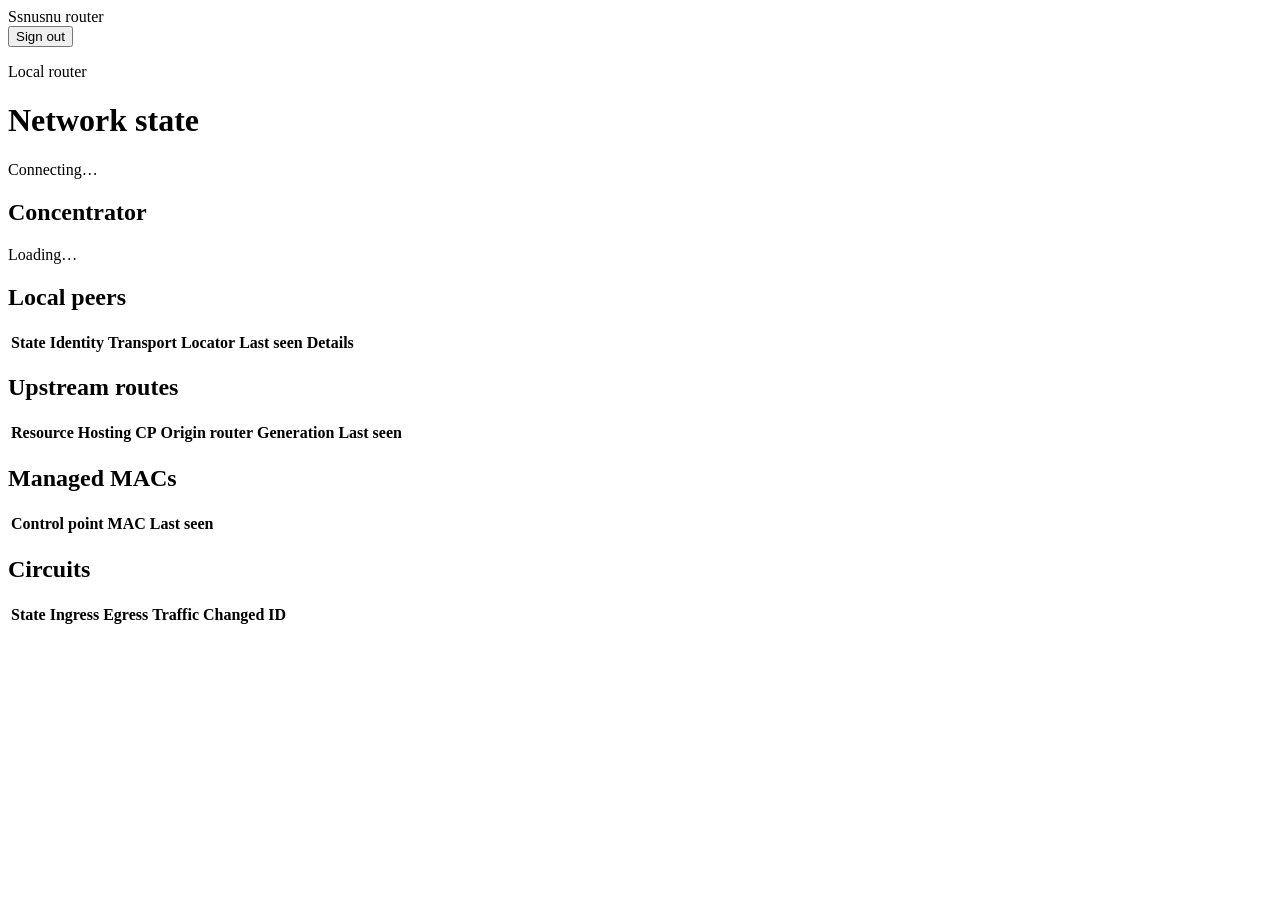
==== sna_router/crates/snusnu-router/assets/index.html @ 47e40bc3 "Add embedded local router status web UI" ====
<!doctype html>
<html lang="en">
<head>
  <meta charset="utf-8">
  <meta name="viewport" content="width=device-width, initial-scale=1">
  <title>snusnu router</title>
  <link rel="stylesheet" href="/assets/style.css">
  <script src="/assets/app.js" defer></script>
</head>
<body>
  <header class="topbar">
    <div><span class="mark">S</span><span class="brand">snusnu router</span></div>
    <form action="/logout" method="post" id="logout"><button type="submit" class="quiet">Sign out</button></form>
  </header>
  <main>
    <div class="heading">
      <div><p class="eyebrow">Local router</p><h1>Network state</h1></div>
      <div class="updated" id="updated">Connecting…</div>
    </div>
    <div class="summary" id="summary"></div>
    <section class="panel"><div class="panel-head"><h2>Concentrator</h2></div><div id="concentrator" class="empty">Loading…</div></section>
    <section class="panel"><div class="panel-head"><h2>Local peers</h2><span id="peer-count" class="count"></span></div><div class="table-scroll"><table id="peers"><thead><tr><th>State</th><th>Identity</th><th>Transport</th><th>Locator</th><th>Last seen</th><th>Details</th></tr></thead><tbody></tbody></table></div></section>
    <section class="panel"><div class="panel-head"><h2>Upstream routes</h2><span id="route-count" class="count"></span></div><div class="table-scroll"><table id="routes"><thead><tr><th>Resource</th><th>Hosting CP</th><th>Origin router</th><th>Generation</th><th>Last seen</th></tr></thead><tbody></tbody></table></div></section>
    <section class="panel"><div class="panel-head"><h2>Managed MACs</h2><span id="mac-count" class="count"></span></div><div class="table-scroll"><table id="macs"><thead><tr><th>Control point</th><th>MAC</th><th>Last seen</th></tr></thead><tbody></tbody></table></div></section>
    <section class="panel"><div class="panel-head"><h2>Circuits</h2><span id="circuit-count" class="count"></span></div><div class="table-scroll"><table id="circuits"><thead><tr><th>State</th><th>Ingress</th><th>Egress</th><th>Traffic</th><th>Changed</th><th>ID</th></tr></thead><tbody></tbody></table></div></section>
  </main>
</body>
</html>
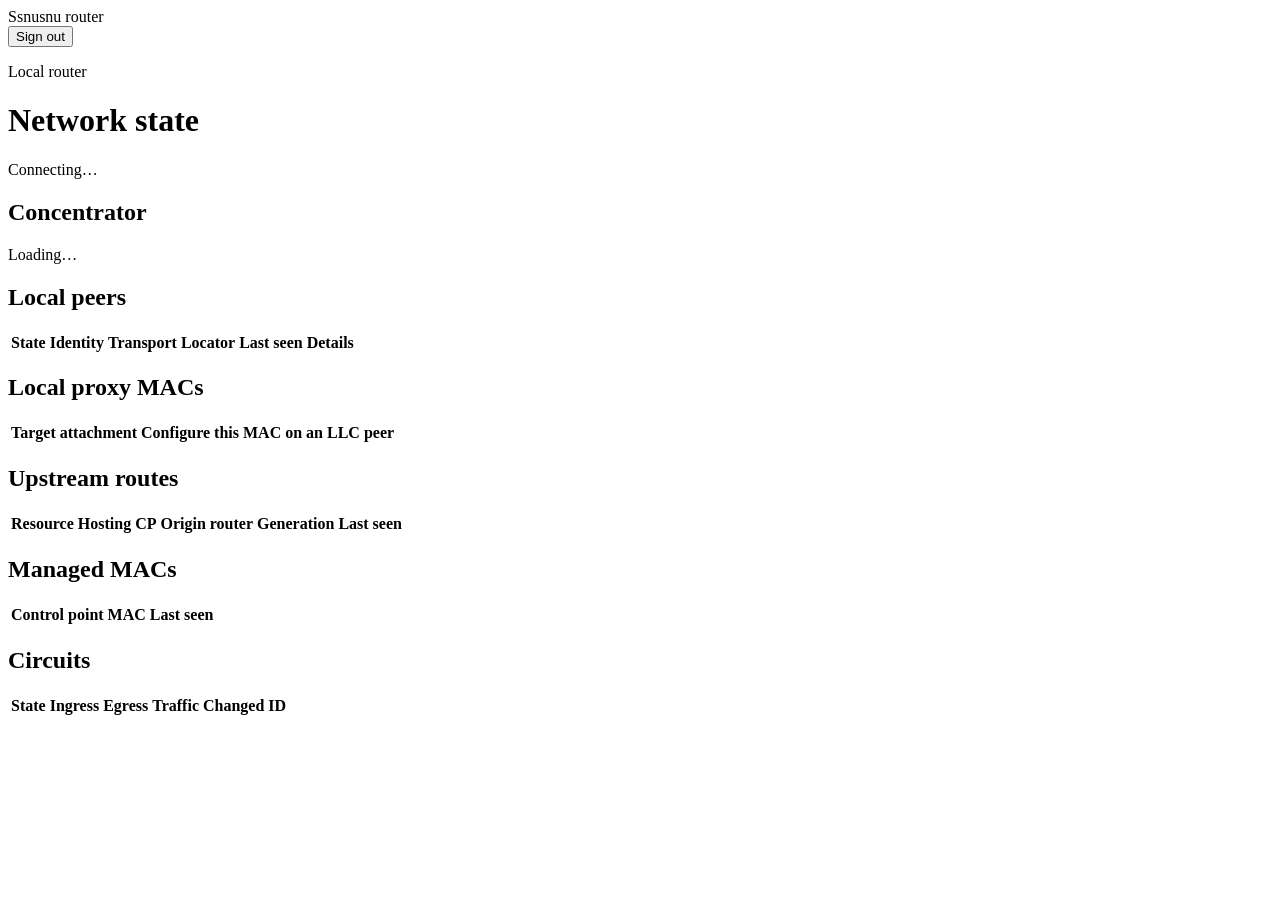
==== commit 9918a46f: "Assign stable local proxy MACs and show them in router UI" ====
--- a/sna_router/crates/snusnu-router/assets/index.html
+++ b/sna_router/crates/snusnu-router/assets/index.html
@@ -20,6 +20,7 @@
     <div class="summary" id="summary"></div>
     <section class="panel"><div class="panel-head"><h2>Concentrator</h2></div><div id="concentrator" class="empty">Loading…</div></section>
     <section class="panel"><div class="panel-head"><h2>Local peers</h2><span id="peer-count" class="count"></span></div><div class="table-scroll"><table id="peers"><thead><tr><th>State</th><th>Identity</th><th>Transport</th><th>Locator</th><th>Last seen</th><th>Details</th></tr></thead><tbody></tbody></table></div></section>
+    <section class="panel"><div class="panel-head"><h2>Local proxy MACs</h2><span id="local-mac-count" class="count"></span></div><div class="table-scroll"><table id="local-macs"><thead><tr><th>Target attachment</th><th>Configure this MAC on an LLC peer</th></tr></thead><tbody></tbody></table></div></section>
     <section class="panel"><div class="panel-head"><h2>Upstream routes</h2><span id="route-count" class="count"></span></div><div class="table-scroll"><table id="routes"><thead><tr><th>Resource</th><th>Hosting CP</th><th>Origin router</th><th>Generation</th><th>Last seen</th></tr></thead><tbody></tbody></table></div></section>
     <section class="panel"><div class="panel-head"><h2>Managed MACs</h2><span id="mac-count" class="count"></span></div><div class="table-scroll"><table id="macs"><thead><tr><th>Control point</th><th>MAC</th><th>Last seen</th></tr></thead><tbody></tbody></table></div></section>
     <section class="panel"><div class="panel-head"><h2>Circuits</h2><span id="circuit-count" class="count"></span></div><div class="table-scroll"><table id="circuits"><thead><tr><th>State</th><th>Ingress</th><th>Egress</th><th>Traffic</th><th>Changed</th><th>ID</th></tr></thead><tbody></tbody></table></div></section>
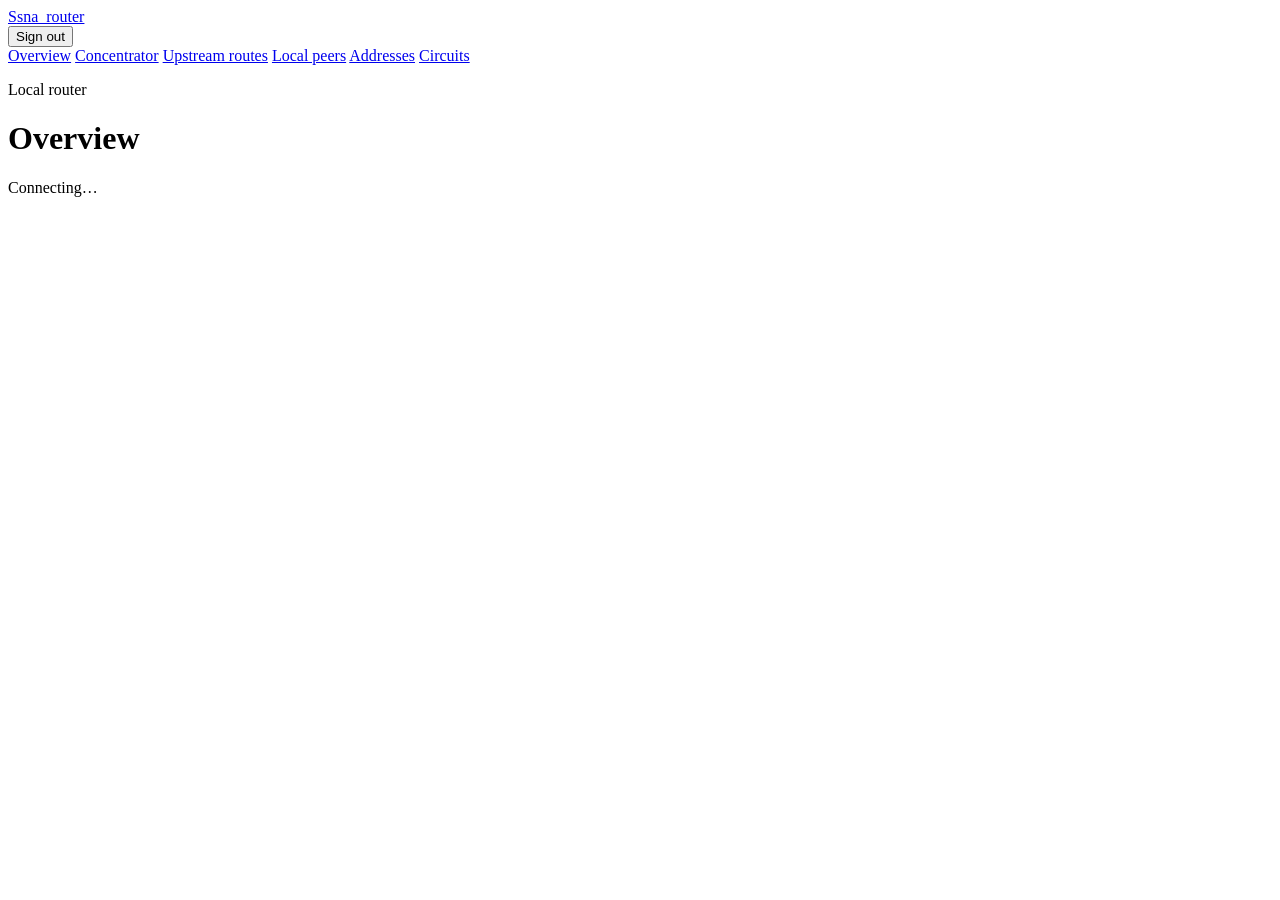
==== commit 25e8a5d8: "Paginate local router routes and split status pages" ====
--- a/sna_router/crates/snusnu-router/assets/index.html
+++ b/sna_router/crates/snusnu-router/assets/index.html
@@ -3,27 +3,61 @@
 <head>
   <meta charset="utf-8">
   <meta name="viewport" content="width=device-width, initial-scale=1">
-  <title>snusnu router</title>
+  <title>sna_router</title>
   <link rel="stylesheet" href="/assets/style.css">
   <script src="/assets/app.js" defer></script>
 </head>
 <body>
   <header class="topbar">
-    <div><span class="mark">S</span><span class="brand">snusnu router</span></div>
+    <a class="brand-link" href="/"><span class="mark">S</span><span class="brand">sna_router</span></a>
     <form action="/logout" method="post" id="logout"><button type="submit" class="quiet">Sign out</button></form>
   </header>
-  <main>
-    <div class="heading">
-      <div><p class="eyebrow">Local router</p><h1>Network state</h1></div>
-      <div class="updated" id="updated">Connecting…</div>
-    </div>
-    <div class="summary" id="summary"></div>
-    <section class="panel"><div class="panel-head"><h2>Concentrator</h2></div><div id="concentrator" class="empty">Loading…</div></section>
-    <section class="panel"><div class="panel-head"><h2>Local peers</h2><span id="peer-count" class="count"></span></div><div class="table-scroll"><table id="peers"><thead><tr><th>State</th><th>Identity</th><th>Transport</th><th>Locator</th><th>Last seen</th><th>Details</th></tr></thead><tbody></tbody></table></div></section>
-    <section class="panel"><div class="panel-head"><h2>Local proxy MACs</h2><span id="local-mac-count" class="count"></span></div><div class="table-scroll"><table id="local-macs"><thead><tr><th>Target attachment</th><th>Configure this MAC on an LLC peer</th></tr></thead><tbody></tbody></table></div></section>
-    <section class="panel"><div class="panel-head"><h2>Upstream routes</h2><span id="route-count" class="count"></span></div><div class="table-scroll"><table id="routes"><thead><tr><th>Resource</th><th>Hosting CP</th><th>Origin router</th><th>Generation</th><th>Last seen</th></tr></thead><tbody></tbody></table></div></section>
-    <section class="panel"><div class="panel-head"><h2>Managed MACs</h2><span id="mac-count" class="count"></span></div><div class="table-scroll"><table id="macs"><thead><tr><th>Control point</th><th>MAC</th><th>Last seen</th></tr></thead><tbody></tbody></table></div></section>
-    <section class="panel"><div class="panel-head"><h2>Circuits</h2><span id="circuit-count" class="count"></span></div><div class="table-scroll"><table id="circuits"><thead><tr><th>State</th><th>Ingress</th><th>Egress</th><th>Traffic</th><th>Changed</th><th>ID</th></tr></thead><tbody></tbody></table></div></section>
-  </main>
+  <div class="layout">
+    <nav class="sidebar" aria-label="Router pages">
+      <a href="/" data-page="overview">Overview</a>
+      <a href="/concentrator" data-page="concentrator">Concentrator</a>
+      <a href="/routes" data-page="routes">Upstream routes</a>
+      <a href="/peers" data-page="peers">Local peers</a>
+      <a href="/addresses" data-page="addresses">Addresses</a>
+      <a href="/circuits" data-page="circuits">Circuits</a>
+    </nav>
+    <main>
+      <div class="heading">
+        <div><p class="eyebrow">Local router</p><h1 id="page-title">Overview</h1><p id="page-description" class="page-description"></p></div>
+        <div class="updated" id="updated" role="status">Connecting…</div>
+      </div>
+      <section id="overview-page" class="page" hidden>
+        <div class="summary" id="summary"></div>
+        <section class="panel"><div class="panel-head"><h2>Concentrator</h2><a href="/concentrator">View details</a></div><div id="concentrator-summary" class="empty">Loading…</div></section>
+      </section>
+      <section id="concentrator-page" class="page" hidden>
+        <section class="panel"><div class="panel-head"><h2>Connection</h2></div><div id="concentrator" class="empty">Loading…</div></section>
+        <section class="panel"><div class="panel-head"><h2>Received routes</h2><a href="/concentrator/routes">Browse and search</a></div><div class="detail-count" id="concentrator-route-count">Loading…</div></section>
+      </section>
+      <section id="routes-page" class="page" hidden>
+        <section class="panel">
+          <div class="panel-head"><h2>Upstream routes</h2><span id="route-count" class="count"></span></div>
+          <div class="toolbar">
+            <label for="route-search">Search routes</label>
+            <input id="route-search" type="search" placeholder="Resource, hosting CP, or router ID" autocomplete="off" maxlength="128">
+            <label for="route-page-size">Rows per page</label>
+            <select id="route-page-size"><option value="25">25</option><option value="50">50</option><option value="100">100</option></select>
+          </div>
+          <div class="table-scroll"><table id="routes"><thead><tr><th>Resource</th><th>Hosting CP</th><th>Origin router</th><th>Generation</th><th>Last seen</th></tr></thead><tbody></tbody></table></div>
+          <div class="pagination"><span id="route-range" aria-live="polite"></span><div><button id="route-prev" type="button" class="quiet">Previous</button><button id="route-next" type="button" class="quiet">Next</button></div></div>
+        </section>
+      </section>
+      <section id="peers-page" class="page" hidden>
+        <section class="panel"><div class="panel-head"><h2>Local peers</h2><span id="peer-count" class="count"></span></div><div class="table-scroll"><table id="peers"><thead><tr><th>State</th><th>Identity</th><th>Transport</th><th>Locator</th><th>Last seen</th><th>Details</th></tr></thead><tbody></tbody></table></div></section>
+      </section>
+      <section id="addresses-page" class="page" hidden>
+        <section class="panel"><div class="panel-head"><h2>Local proxy MACs</h2><span id="local-mac-count" class="count"></span></div><div class="table-scroll"><table id="local-macs"><thead><tr><th>Target attachment</th><th>Configure this MAC on an LLC peer</th></tr></thead><tbody></tbody></table></div></section>
+        <section class="panel"><div class="panel-head"><h2>Managed MACs</h2><span id="mac-count" class="count"></span></div><div class="table-scroll"><table id="macs"><thead><tr><th>Control point</th><th>MAC</th><th>Last seen</th></tr></thead><tbody></tbody></table></div></section>
+      </section>
+      <section id="circuits-page" class="page" hidden>
+        <section class="panel"><div class="panel-head"><h2>Circuits</h2><span id="circuit-count" class="count"></span></div><div class="table-scroll"><table id="circuits"><thead><tr><th>State</th><th>Ingress</th><th>Egress</th><th>Traffic</th><th>Changed</th><th>ID</th></tr></thead><tbody></tbody></table></div></section>
+      </section>
+    </main>
+  </div>
 </body>
 </html>
